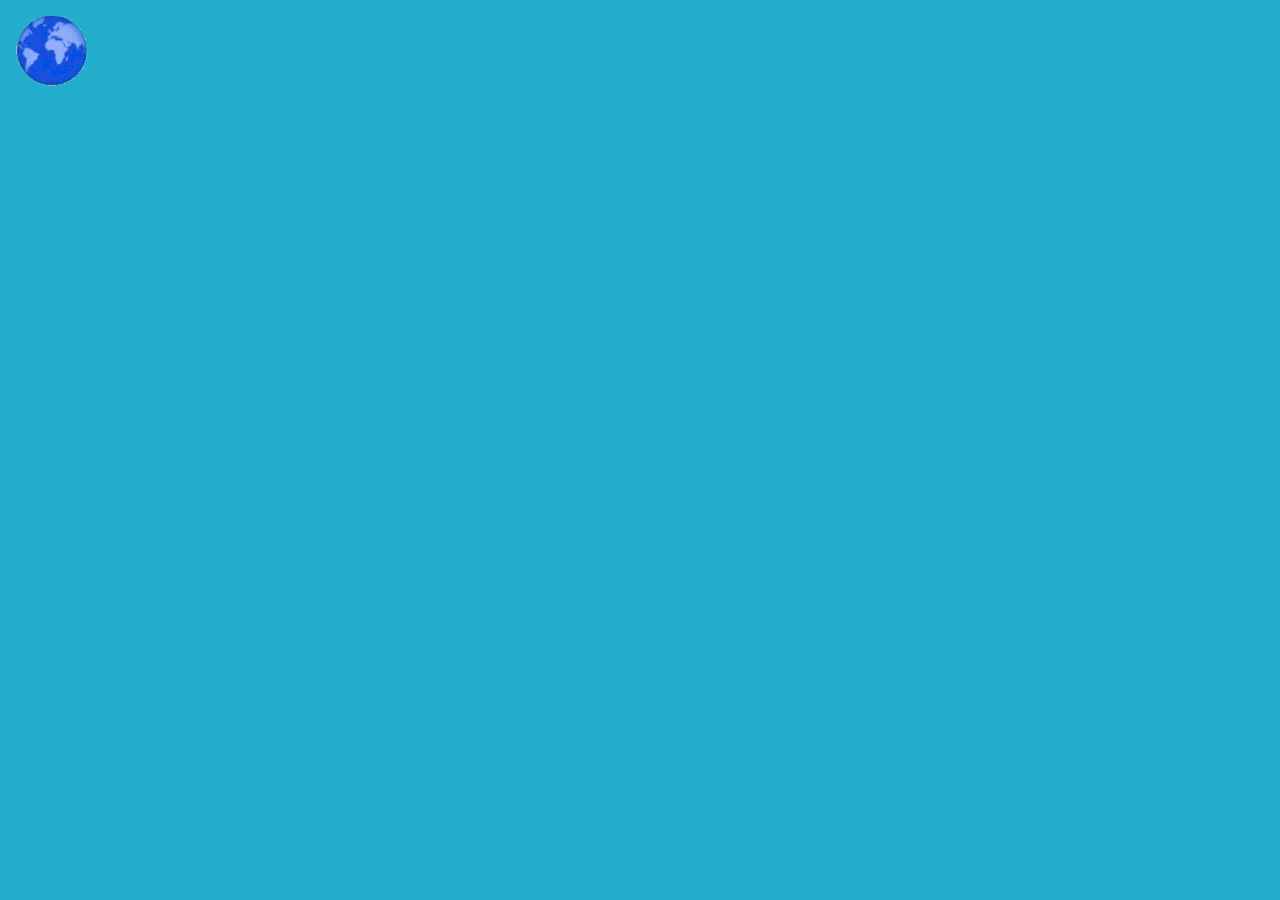
==== test_css_sprite_animation/index.html @ 81f87b6a "Demo CSS Sprite Animation" ====
<!DOCTYPE html>
<html lang="en">
    <head>
        <meta charset="UTF-8" />
        <meta http-equiv="X-UA-Compatible" content="IE=edge" />
        <meta name="viewport" content="width=device-width, initial-scale=1.0" />
        <title>Document</title>
    </head>
    <body>
        <!--
            I'm investigating this method because I'm seeing flicker; I'm hoping
            this decreases the image load time and eliminates the flicker.  Also
            I told Jeff I'd stick to just one sprite and I'm not ready to further
            generalize a sprite library so I thought it would be informative to 
            find a new/different way to do this.

        Notes:

            It looks like the evaluation of variables with CSS animations can 
            cause unexpected slowdowns.  It may be better to hard code the values
            directly into the classes.

            On the plus side - like I thought, this gets ride of the flicker entirely and 
            makes the animation much smoother.

            Will have to try scaling this tomorrow.

    -->

        <!-- References 
        Making CSS animations using a sprite sheet
        https://blog.logrocket.com/making-css-animations-using-a-sprite-sheet/
        Ideas:
            Uses the a method of moving a viewport over the image;
            Uses CSS keyframes to move the viewport;
        Questions:
            How do I learn more about Figma?
            How do I scale the background image?
            Seems to be missing code.
            Couldn't get to work - may be my limited understanding of CSS animations generally.

        How to Create a CSS Sprite Animation With steps()
        https://blog.teamtreehouse.com/css-sprite-sheet-animations-steps
        Ideas:
            Expands on the above by showing how to use the CSS animation property;
            Play scrolls the whole image; steps scrolls a portion of the image;      
            [Steps should match the number of frames in the sprite sheet]
            The infinite keyword keeps things going forever.       
        Questions:

    -->
        <!--div class="monster"></div>
        <div class="terminal"></div-->
        <div class="world"></div>

        <style>
            :root {
                --sprite-width: 190px;
                --sprite-height: 240px;
                --spritesheet-width: 1900px;
                --spritesheet-height: 240px;
                --spritesheet-src: url("monster.png");
            }

            body {
                background-color: #24aecd;
            }

            .terminal {
                /* Useful for validating the sprite sheet dimensions and layout */
                width: 190px;
                height: 240px;
                margin: 2% auto;                
                /* Useful for finding when it goes missing */
                /* border: 5px solid grey;
                border-radius: 10px; */
                /* Using a variable here seems to force it to reload the image */
                background: url("monster.png") left center;
                animation: play2 0.8s steps(10) infinite;
            }

            .world {
                width: 82px;
                height: 82px;
                background: url("world_sprite_sheet2.gif") left center;
                animation: play3 1s steps(48) infinite;
            }

            @keyframes play3 {
                100% {
                    background-position: -3936px;
                 }
            }

            @keyframes play2 {
                100% {
                    /* Why was this failing with -(1900)px? */
                    /* background-position: calc( var(--spritesheet-width) * (-1)); */
                    background-position: -1900px; 
                    
                }
            }
        </style>

        <style>
            body {
                background: #24aecd;
            }

            .monster {
                width: 190px;
                height: 240px;
                margin: 2% auto;
                background: url("https://treehouse-code-samples.s3.amazonaws.com/CSS-DD/codepen/blog/monster.png")
                    left center;
                animation: play 0.8s steps(10) infinite;
            }

            @keyframes play {
                100% {
                    background-position: -1900px;
                }
            }
        </style>
    </body>
</html>
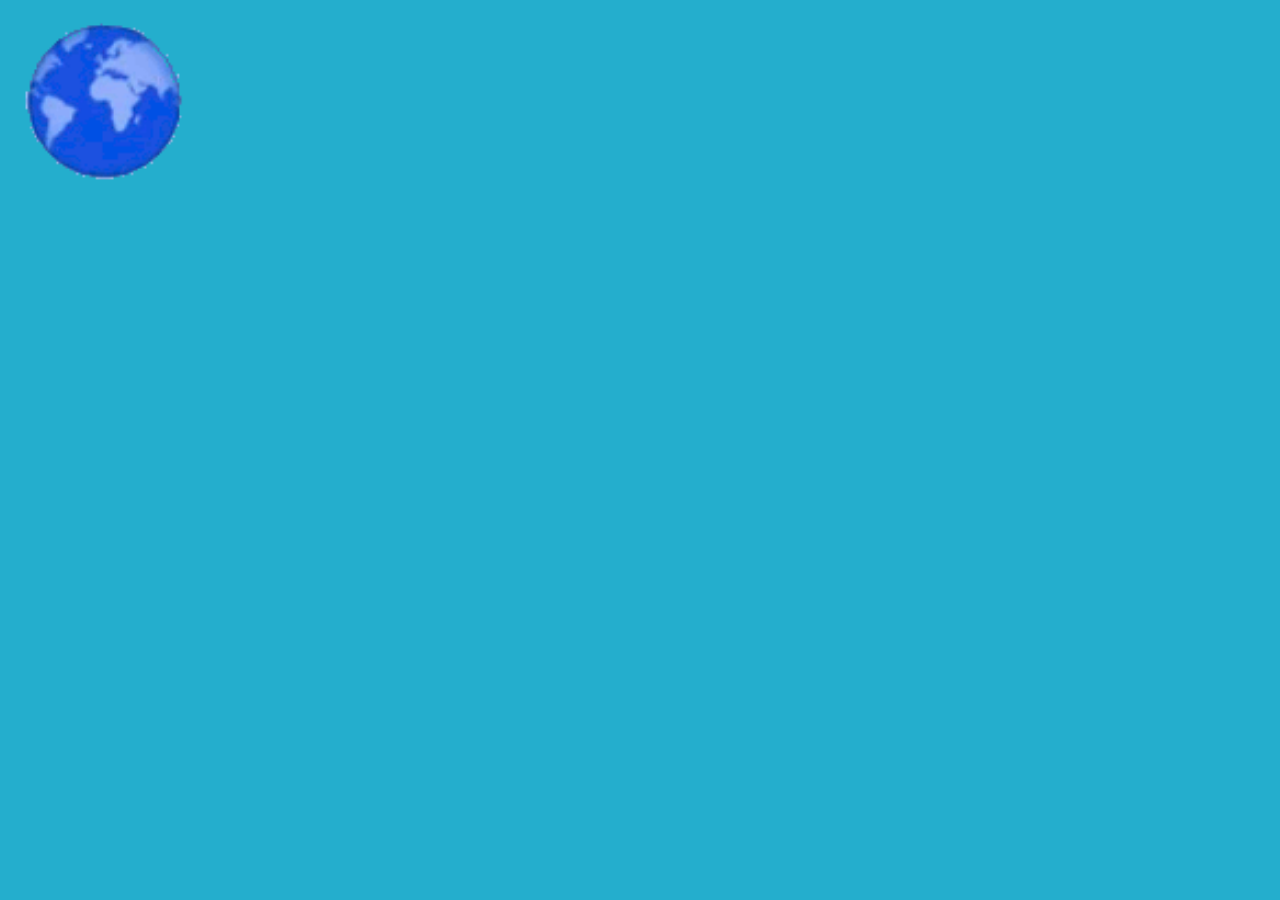
==== commit 4c6bd720: "Added Scaling for World Sprite" ====
--- a/test_css_sprite_animation/index.html
+++ b/test_css_sprite_animation/index.html
@@ -23,9 +23,16 @@
             On the plus side - like I thought, this gets ride of the flicker entirely and 
             makes the animation much smoother.
 
-            Will have to try scaling this tomorrow.
+            The only solution I could find for scaling involved using JavaScript to
+            calculate the scale factor and then applying it to the transform property.
+            I don't see a way to do this in CSS.
 
-    -->
+            Setting the transform-origin to top left is important to keep the world
+            from moving around as it scales.
+
+
+
+        -->
 
         <!-- References 
         Making CSS animations using a sprite sheet
@@ -51,76 +58,74 @@
     -->
         <!--div class="monster"></div>
         <div class="terminal"></div-->
-        <div class="world"></div>
+        <div id="container">
+            <div class="world" id="world"></div>
+        </div>
 
         <style>
             :root {
-                --sprite-width: 190px;
-                --sprite-height: 240px;
-                --spritesheet-width: 1900px;
-                --spritesheet-height: 240px;
-                --spritesheet-src: url("monster.png");
+                --sprite-width: 82px;
+                --sprite-height: 82px;
+                --spritesheet-width: 3936px;
+                --spritesheet-height: 82px;
+                --spritesheet-src: url("world_sprite_sheet2.gif");
+                --world_spritesheet-frames: 48;
             }
 
             body {
                 background-color: #24aecd;
             }
 
-            .terminal {
-                /* Useful for validating the sprite sheet dimensions and layout */
-                width: 190px;
-                height: 240px;
-                margin: 2% auto;                
-                /* Useful for finding when it goes missing */
-                /* border: 5px solid grey;
-                border-radius: 10px; */
-                /* Using a variable here seems to force it to reload the image */
-                background: url("monster.png") left center;
-                animation: play2 0.8s steps(10) infinite;
+            #container {
+                width: 20vh;
+                height: 20vh;
             }
 
             .world {
-                width: 82px;
-                height: 82px;
-                background: url("world_sprite_sheet2.gif") left center;
-                animation: play3 1s steps(48) infinite;
+                width: var(--sprite-height);
+                height: var(--sprite-width);
+                background: var(--spritesheet-src) left center;
+                animation: spin_world 1s steps(var(--world_spritesheet-frames)) infinite;    
+                transform-origin: top left;             
             }
 
-            @keyframes play3 {
+            @keyframes spin_world {
                 100% {
-                    background-position: -3936px;
+                    background-position: var(--spritesheet-width);
                  }
             }
 
-            @keyframes play2 {
-                100% {
-                    /* Why was this failing with -(1900)px? */
-                    /* background-position: calc( var(--spritesheet-width) * (-1)); */
-                    background-position: -1900px; 
-                    
-                }
-            }
         </style>
 
-        <style>
-            body {
-                background: #24aecd;
+        <script>
+            function worldResponsiveResize()
+            {
+                // I don't see a way to solve this in CSS
+                // So I'm copying what I did for the scientist
+                console.log("Resize World sprite now.")                 
+
+                const WORLD = document.getElementById("world");
+                const CONTAINER = document.getElementById("container");
+                
+                let transform = `scale(1)`;          
+                
+                const worldHeight = getComputedStyle(WORLD).height;
+                const containerHeight = getComputedStyle(CONTAINER).height;
+                const scale = parseFloat(containerHeight) / parseFloat(worldHeight);
+                
+                transform = `scale(${scale})`;
+                WORLD.style.transform=transform;
+
             }
 
-            .monster {
-                width: 190px;
-                height: 240px;
-                margin: 2% auto;
-                background: url("https://treehouse-code-samples.s3.amazonaws.com/CSS-DD/codepen/blog/monster.png")
-                    left center;
-                animation: play 0.8s steps(10) infinite;
-            }
+            // Set the initial size of the world sprite
+            // This is a hack to get the world sprite to scale
+            // to the size of the container.
+            worldResponsiveResize();
 
-            @keyframes play {
-                100% {
-                    background-position: -1900px;
-                }
-            }
-        </style>
+            // Add a listener to resize the world sprite
+            // when the window is resized
+            addEventListener("resize", worldResponsiveResize);
+        </script>
     </body>
 </html>
